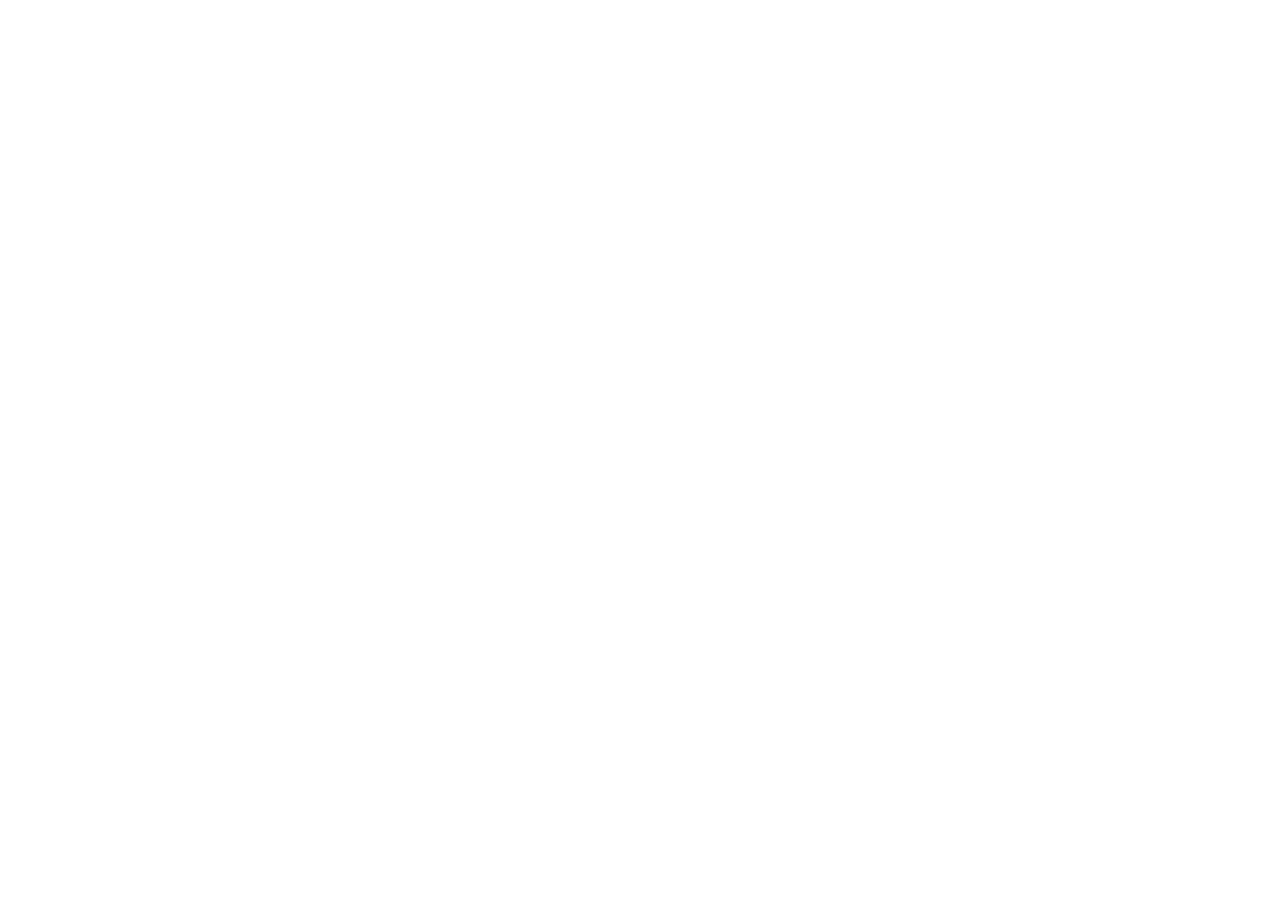
==== app/templates/index.html @ 6aa8300e "bd" ====
<!DOCTYPE html>
<html lang="es">
<head>
    <meta charset="UTF-8">
    <meta name="viewport" content="width=device-width, initial-scale=1.0">
    <title>Limpieza Total - Loggin</title>

    <!--CSS Bootstrap-->
    <link href="https://cdn.jsdelivr.net/npm/bootstrap@5.3.2/dist/css/bootstrap.min.css" rel="stylesheet" integrity="sha384-T3c6CoIi6uLrA9TneNEoa7RxnatzjcDSCmG1MXxSR1GAsXEV/Dwwykc2MPK8M2HN" crossorigin="anonymous">

    <!--JS Bootstrap-->
    <script src="https://cdn.jsdelivr.net/npm/bootstrap@5.3.2/dist/js/bootstrap.bundle.min.js" integrity="sha384-C6RzsynM9kWDrMNeT87bh95OGNyZPhcTNXj1NW7RuBCsyN/o0jlpcV8Qyq46cDfL" crossorigin="anonymous"></script>
</head>
<body>
    <!--Tienes que hacer un login interesante capo-->
</body>
</html>
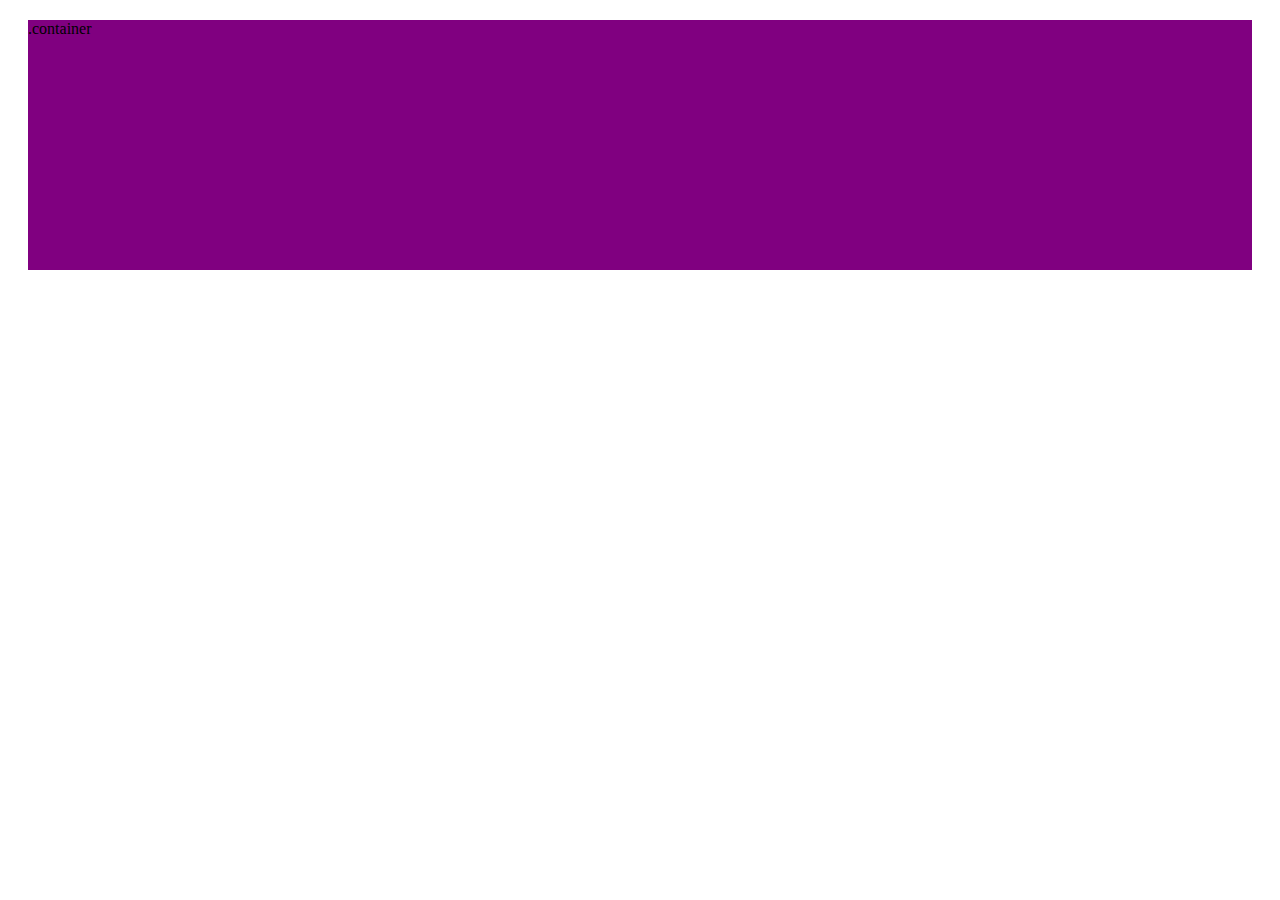
==== commit e982d8b4: "login 1" ====
--- a/app/templates/index.html
+++ b/app/templates/index.html
@@ -10,8 +10,19 @@
 
     <!--JS Bootstrap-->
     <script src="https://cdn.jsdelivr.net/npm/bootstrap@5.3.2/dist/js/bootstrap.bundle.min.js" integrity="sha384-C6RzsynM9kWDrMNeT87bh95OGNyZPhcTNXj1NW7RuBCsyN/o0jlpcV8Qyq46cDfL" crossorigin="anonymous"></script>
+
+    <!--CSS Propio-->
+    <style>
+        div {
+            height: 250px;
+            background-color: purple;
+            margin: 20px;
+        }
+    </style>
 </head>
 <body>
-    <!--Tienes que hacer un login interesante capo-->
+    <div class="container">
+        .container
+    </div>
 </body>
 </html>